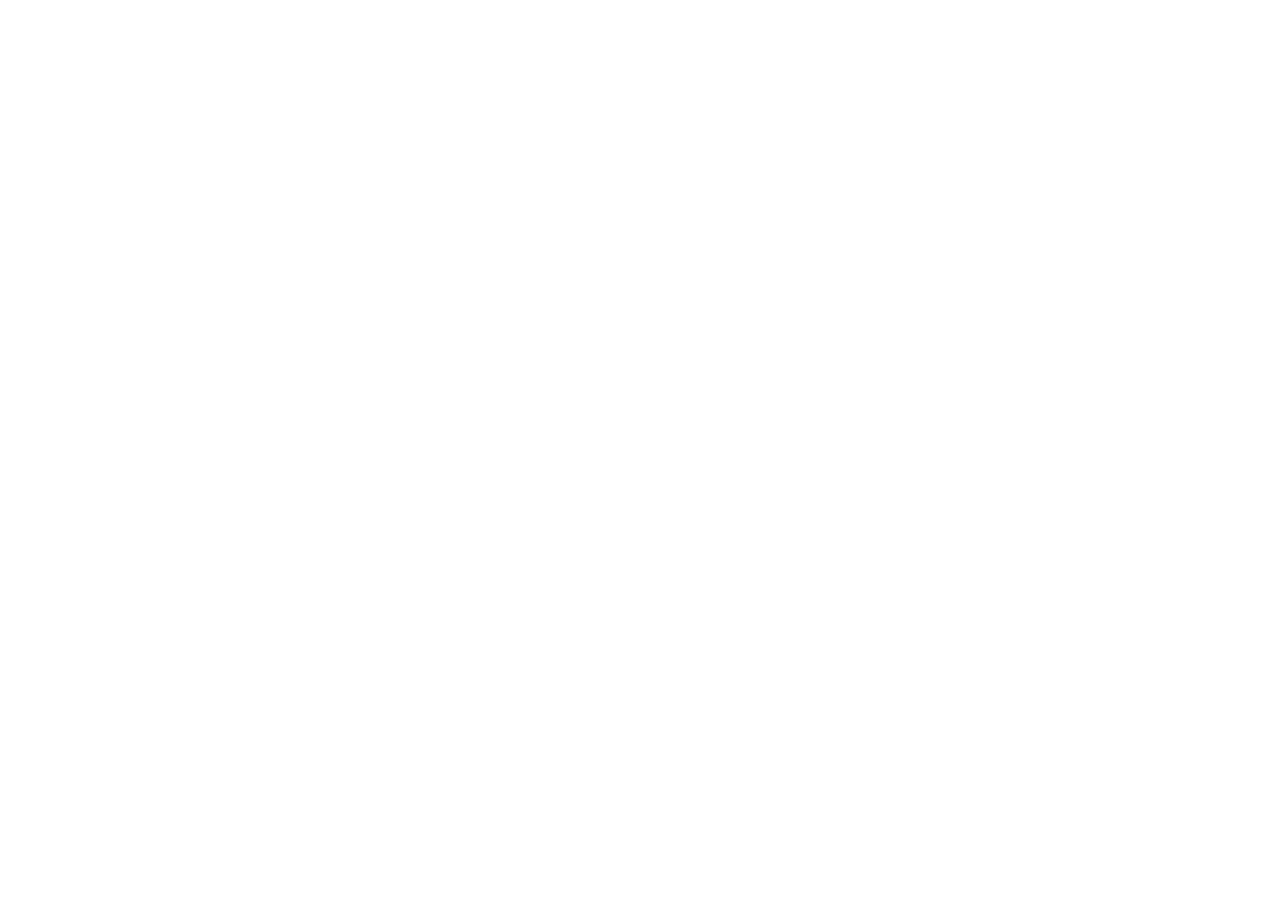
==== index.html @ efaea831 "Update index.html" ====
<!--
MIT License

Copyright (c) 2022 Sahul Kumar Parida

Permission is hereby granted, free of charge, to any person obtaining a copy
of this software and associated documentation files (the "Software"), to deal
in the Software without restriction, including without limitation the rights
to use, copy, modify, merge, publish, distribute, sublicense, and/or sell
copies of the Software, and to permit persons to whom the Software is
furnished to do so, subject to the following conditions:

The above copyright notice and this permission notice shall be included in all
copies or substantial portions of the Software.

THE SOFTWARE IS PROVIDED "AS IS", WITHOUT WARRANTY OF ANY KIND, EXPRESS OR
IMPLIED, INCLUDING BUT NOT LIMITED TO THE WARRANTIES OF MERCHANTABILITY,
FITNESS FOR A PARTICULAR PURPOSE AND NONINFRINGEMENT. IN NO EVENT SHALL THE
AUTHORS OR COPYRIGHT HOLDERS BE LIABLE FOR ANY CLAIM, DAMAGES OR OTHER
LIABILITY, WHETHER IN AN ACTION OF CONTRACT, TORT OR OTHERWISE, ARISING FROM,
OUT OF OR IN CONNECTION WITH THE SOFTWARE OR THE USE OR OTHER DEALINGS IN THE
SOFTWARE.
-->
<!DOCTYPE html>
<html>
  <head>
    <meta charset="utf-8" />
    <title>Sahul Kumar Parida</title>
    <meta name="viewport" content="width=device-width, initial-scale=1" />
    <link rel="stylesheet" href="./index.css" />
    <link rel="preload" href="./images/bg01.jpg" as="image" />
    <script src="https://cdnjs.cloudflare.com/ajax/libs/three.js/r121/three.min.js"></script>
    <script src="https://cdn.jsdelivr.net/npm/vanta@latest/dist/vanta.birds.min.js"></script>
    <script>
    window.addEventListener('DOMContentLoaded', () => {
      VANTA.BIRDS({
        el: "#vanta",
        mouseControls: true,
        touchControls: true,
        gyroControls: true,
        minHeight: 200.00,
        minWidth: 200.00,
        scale: 1.00,
        scaleMobile: 1.00,
        backgroundAlpha: 0.0,
        color2: 0xff00f0,
        wingSpan: 40.00,
        separation: 100.00,
        alignment: 77.00,
        cohesion: 5.00,
        quantity: 1.00
      })

      setTimeout(() => {
        const main = document.querySelector('main')
        main.style.opacity = 1
        main.style.filter = 'blur(0px)'
      }, 1000)
    })
    </script>
  </head>
  <body>
    <div id="vanta"></div>
    <main class="animated">
      <header>
        <img src="./images/sahul.png" />
        <h1><a style = "color: white" href="https://sahuljr7.github.io/sahulcodes/" target="_blank">@sahulkumarparida</a></h1>
        <h1><a style = "color: white" href="https://sahuljr7.github.io/Welcome-To-Sahul-World/" target="_blank">welcome to my site</a></h1>
      </header>
      <ul>
        <li>
          <a href="https://sahuljr7.github.io/home/" target="_blank">
            <img src="./images/letter-i.svg" alt="Homepage" width="20" />
            Introduction
          </a>
        </li>
        <li>
          <a href="https://sahuljr7.github.io/about/" target="_blank">
            <img src="./images/letter-a.svg" alt="Homepage" width="20" />
            About Me
          </a>
        </li>
        <li>
          <a href="https://sahuljr7.github.io/skills/" target="_blank">
            <img src="./images/letter-s.svg" alt="YouTube" width="20" />
            Skills
          </a>
        </li>
        <li>
          <a href="https://sahuljr7.github.io/contact/" target="_blank">
            <img src="./images/letter-c.svg" alt="Twitter" width="20" />
            Contact
          </a>
        </li>
        <li>
          <a href="https://sahulkumarparida.vercel.app/" target="_blank">
            <img src="./images/homepage.svg" alt="Homepage" width="20" />
            Official Website
          </a>
        </li>
        <li>
          <a href="http://sahulcu.vercel.app/" target="_blank">
            <img src="./images/cu.svg" alt="Homepage" width="20" />
            Chandigarh University
          </a>
        </li>
        <li>
          <a href="index2.html">
            <img src="./images/arrow.svg" alt="Arrow" width="20" />
            Go to Next Page
          </a>
      </li>
      </ul>
    </main>
  </body>
</html>
---- index.css ----
/* 
Copyright (c) 2022 Sahul Kumar Parida

Permission is hereby granted, free of charge, to any person obtaining a copy
of this software and associated documentation files (the "Software"), to deal
in the Software without restriction, including without limitation the rights
to use, copy, modify, merge, publish, distribute, sublicense, and/or sell
copies of the Software, and to permit persons to whom the Software is
furnished to do so, subject to the following conditions:

The above copyright notice and this permission notice shall be included in all
copies or substantial portions of the Software.

THE SOFTWARE IS PROVIDED "AS IS", WITHOUT WARRANTY OF ANY KIND, EXPRESS OR
IMPLIED, INCLUDING BUT NOT LIMITED TO THE WARRANTIES OF MERCHANTABILITY,
FITNESS FOR A PARTICULAR PURPOSE AND NONINFRINGEMENT. IN NO EVENT SHALL THE
AUTHORS OR COPYRIGHT HOLDERS BE LIABLE FOR ANY CLAIM, DAMAGES OR OTHER
LIABILITY, WHETHER IN AN ACTION OF CONTRACT, TORT OR OTHERWISE, ARISING FROM,
OUT OF OR IN CONNECTION WITH THE SOFTWARE OR THE USE OR OTHER DEALINGS IN THE
SOFTWARE.
*/
body, html {
  margin: 0;
  padding: 0;
  font-family: 'Open Sans', sans-serif;
  color: #fff;
}

body {
  background: url(./images/bg01.jpg) no-repeat center center fixed;
  background-size: cover;
}

#vanta {
  z-index: 0;
  position: absolute;
  left: 0;
  top: 0;
  width: 100%;
  height: 100%;
}

video {
  z-index: 0;
  position: absolute;
  left: 0;
  top: 0;
  width: 100%;
  height: 100%;
  object-fit: cover;
}

main {
  position: relative;
}

main.animated {
  opacity: 0;
  filter: blur(10px);
  transition: opacity 2s ease-in-out, filter 2s ease-in-out;
}

header {
  margin-top: 3em;
  text-align: center;
  display: flex;
  flex-direction: column;
  align-items: center;
}

header > img {
  width: 6em;
  height: 6em;
  border-radius: 100%;
  border: 1px solid #fff;
  box-shadow: rgb(28 32 93 / 24%) 0px 2px 8px 0px;
}

header > h1 {
  display: inline-block;
  font-size: 0.8em;
  font-weight: bold;
  border-radius: 1em;
  background-color: #000a;
  color: #fff;
  padding: 0.3em 0.6em;
  border: 1px solid #fffa;
  backdrop-filter: blur(10px) saturate(160%) contrast(180%);
  -webkit-backdrop-filter: blur(10px) saturate(160%) contrast(180%);
}

ul {
  box-sizing: border-box;
  list-style: none;
  margin: 0 auto;
  padding: 2em;
  max-width: 480px;
}

ul > li {
  background-color: #fffa;
  backdrop-filter: blur(10px) saturate(160%) contrast(180%);
  -webkit-backdrop-filter: blur(10px) saturate(160%) contrast(180%);
  border-radius: 10em;
  padding: 1em;
  margin: 1.4em 0;
  box-shadow: rgb(28 32 93 / 24%) 0px 2px 8px 0px;
}

ul > li > a {
  display: flex;
  flex-direction: row;
  justify-content: center;
  align-items: center;
  gap: 0.5em;
}

a {
  color: black;
  text-decoration: none;
}
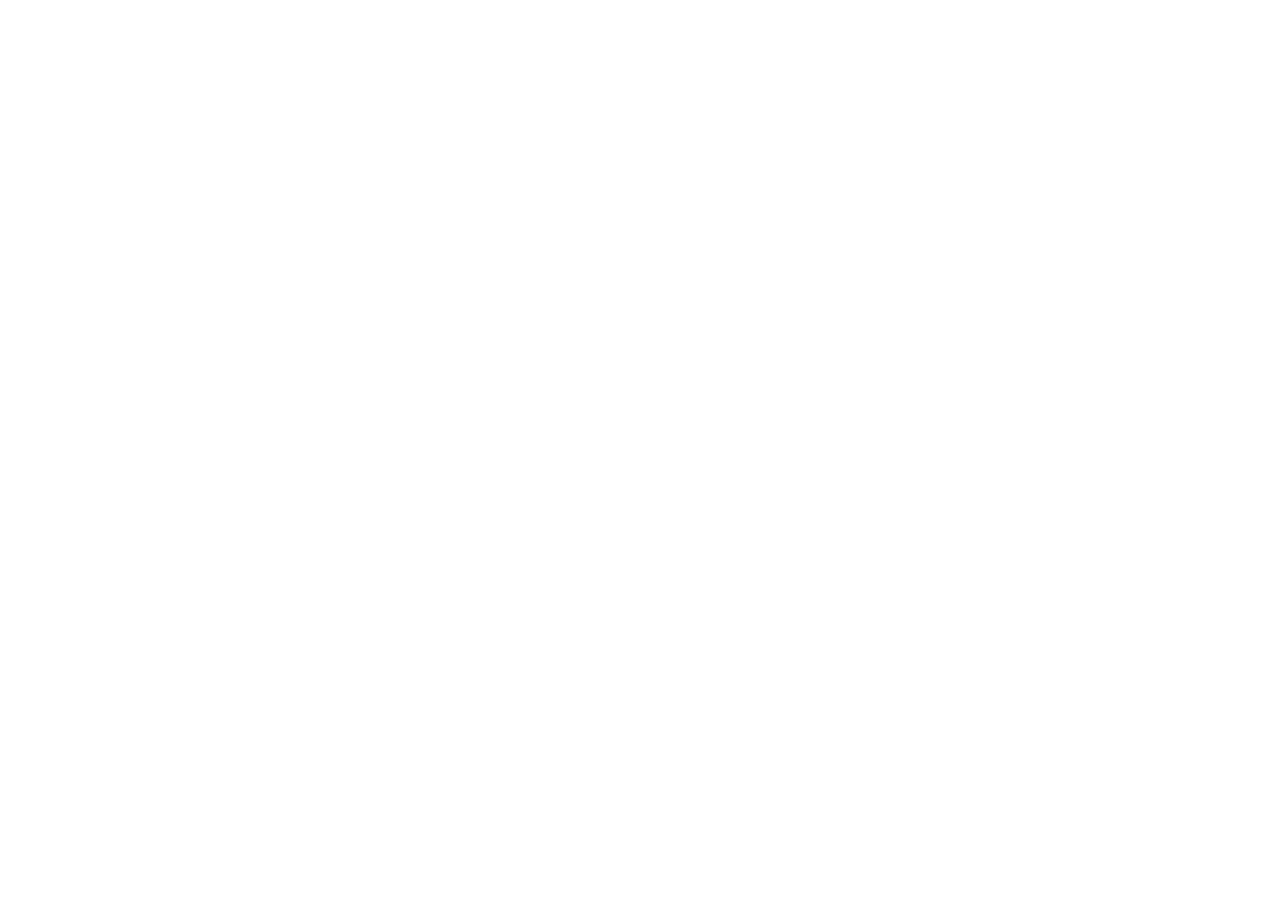
==== commit 91921a2b: "Add files via upload" ====
--- a/index.html
+++ b/index.html
@@ -64,7 +64,7 @@
     <main class="animated">
       <header>
         <img src="./images/sahul.png" />
-        <h1><a style = "color: white" href="https://sahuljr7.github.io/sahulcodes/" target="_blank">@sahulkumarparida</a></h1>
+        <h1>@sahulkumarparida</h1>
         <h1><a style = "color: white" href="https://sahuljr7.github.io/Welcome-To-Sahul-World/" target="_blank">welcome to my site</a></h1>
       </header>
       <ul>
@@ -84,6 +84,12 @@
           <a href="https://sahuljr7.github.io/skills/" target="_blank">
             <img src="./images/letter-s.svg" alt="YouTube" width="20" />
             Skills
+          </a>
+        </li>
+        <li>
+          <a href="https://sahulcertify.vercel.app/certifications" target="_blank">
+            <img src="./images/certificate.svg" alt="Portfolio" width="20" />
+            Certifications
           </a>
         </li>
         <li>
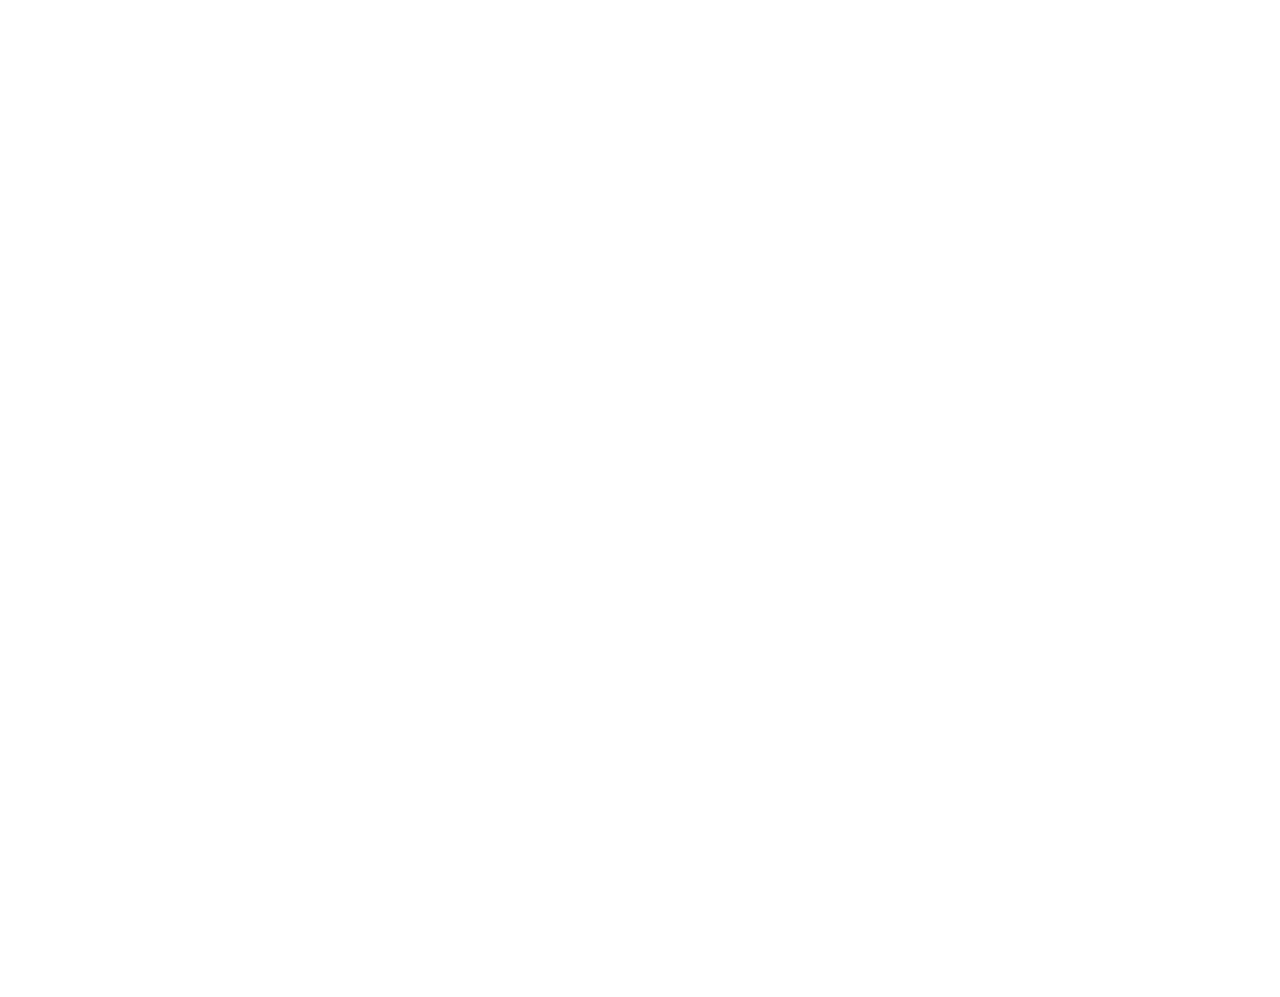
==== commit 1c6bcf88: "Update index.html" ====
--- a/index.html
+++ b/index.html
@@ -105,6 +105,12 @@
           </a>
         </li>
         <li>
+          <a href="https://sahulworks.vercel.app/works" target="_blank">
+            <img src="./images/new1/portfolio.svg" alt="Homepage" width="20" />
+            My Works
+          </a>
+        </li>
+        <li>
           <a href="http://sahulcu.vercel.app/" target="_blank">
             <img src="./images/cu.svg" alt="Homepage" width="20" />
             Chandigarh University
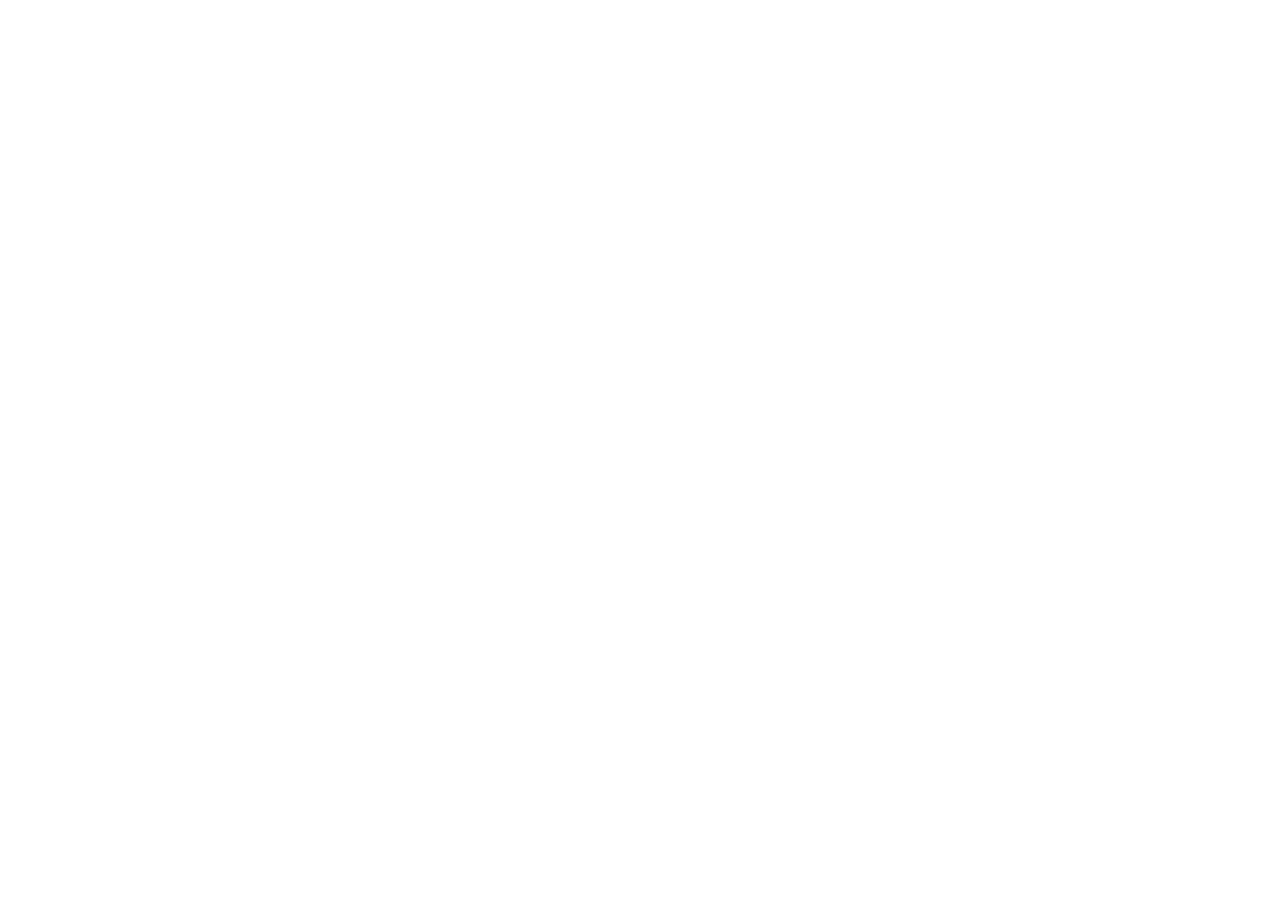
==== commit 36f0e63e: "Update index.html" ====
--- a/index.html
+++ b/index.html
@@ -99,12 +99,6 @@
           </a>
         </li>
         <li>
-          <a href="https://sahulkumarparida.vercel.app/" target="_blank">
-            <img src="./images/homepage.svg" alt="Homepage" width="20" />
-            Official Website
-          </a>
-        </li>
-        <li>
           <a href="https://sahulworks.vercel.app/works" target="_blank">
             <img src="./images/new1/portfolio.svg" alt="Homepage" width="20" />
             My Works
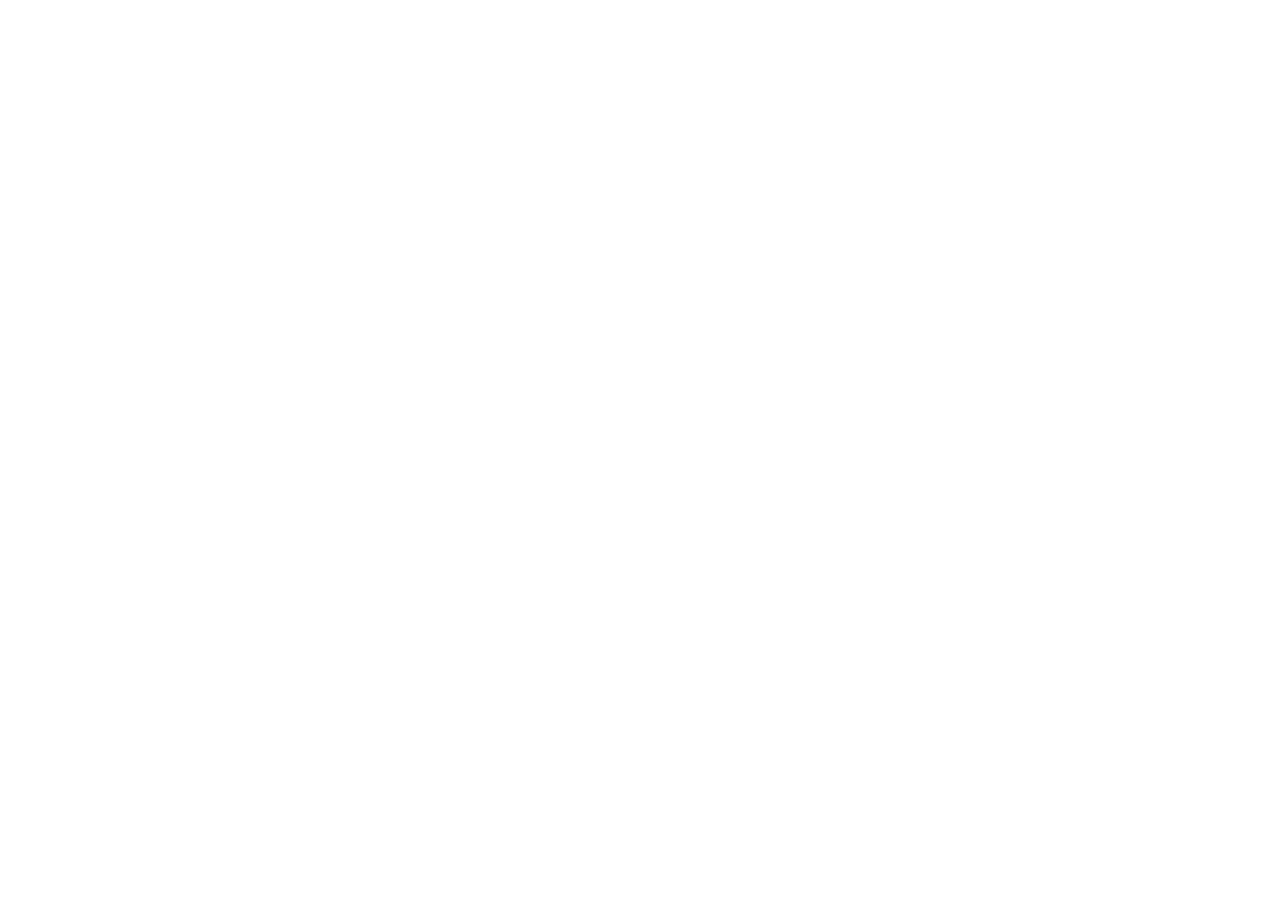
==== commit 5582cab8: "Update index.html" ====
--- a/index.html
+++ b/index.html
@@ -99,12 +99,6 @@
           </a>
         </li>
         <li>
-          <a href="https://sahulworks.vercel.app/works" target="_blank">
-            <img src="./images/new1/portfolio.svg" alt="Homepage" width="20" />
-            My Works
-          </a>
-        </li>
-        <li>
           <a href="http://sahulcu.vercel.app/" target="_blank">
             <img src="./images/cu.svg" alt="Homepage" width="20" />
             Chandigarh University
